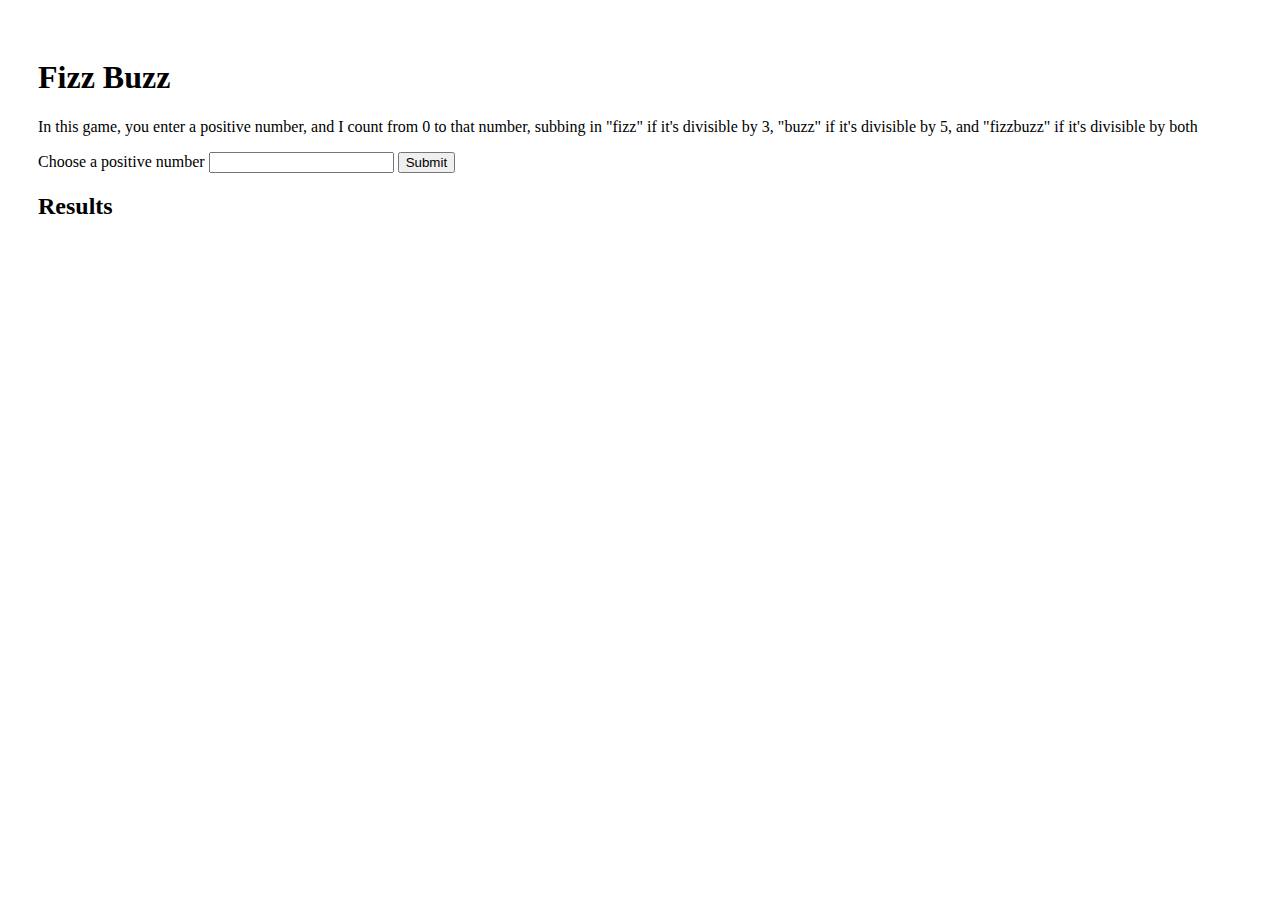
==== index-2.html @ 6936e545 "added return of fizzbuzz" ====
<!DOCTYPE html>
<html lang="en">
  <head>
    <meta charset="utf-8">
    <meta name="viewport" content="width=device-width">
    <title>fizzbuzz drill</title>
    <link rel="shortcut icon" href="#">
    <link href="index.css" rel="stylesheet" type="text/css" />
  </head>
  <body>
    <main>
      <h1>Fizz Buzz</h1>
      <section>
        <p>In this game, you enter a positive number, and I count from 0 to that number, subbing in "fizz" if it's divisible by 3, "buzz" if it's divisible by 5, and "fizzbuzz" if it's divisible by both</p>
        <form id="number-chooser" action="/some-server-endpoint">
          <label for="number-choice">Choose a positive number</label>
          <input id="number-choice" name="number-choice" type="number" required />
          <button type="submit">Submit</button>
        </form>
      </section>
      <section>
        <h2>Results</h2>
        <div class="js-results"></div>
      </section>
    </main>
    <script src="https://code.jquery.com/jquery-3.2.1.min.js"></script>
    <script src="index.js"></script>
  </body>
</html>
---- index.css ----
* {
    box-sizing: border-box;
  }
  
  main {
    min-width: 250px;
    padding: 30px;
  }
  
  .hero {
    height: 200px;
    margin-bottom: 20px;
  }
  
  .hero img {
    height: 100%
  }
  
  
  .thumbnail {
    display: inline-block;
    cursor: pointer;
    height: 60px;
  }
  
  .thumbnail:hover {
    box-shadow: 5px 5px 5px gray;
  }
  
  /* .thumbnail  {
    max-height: 100%;
  } */
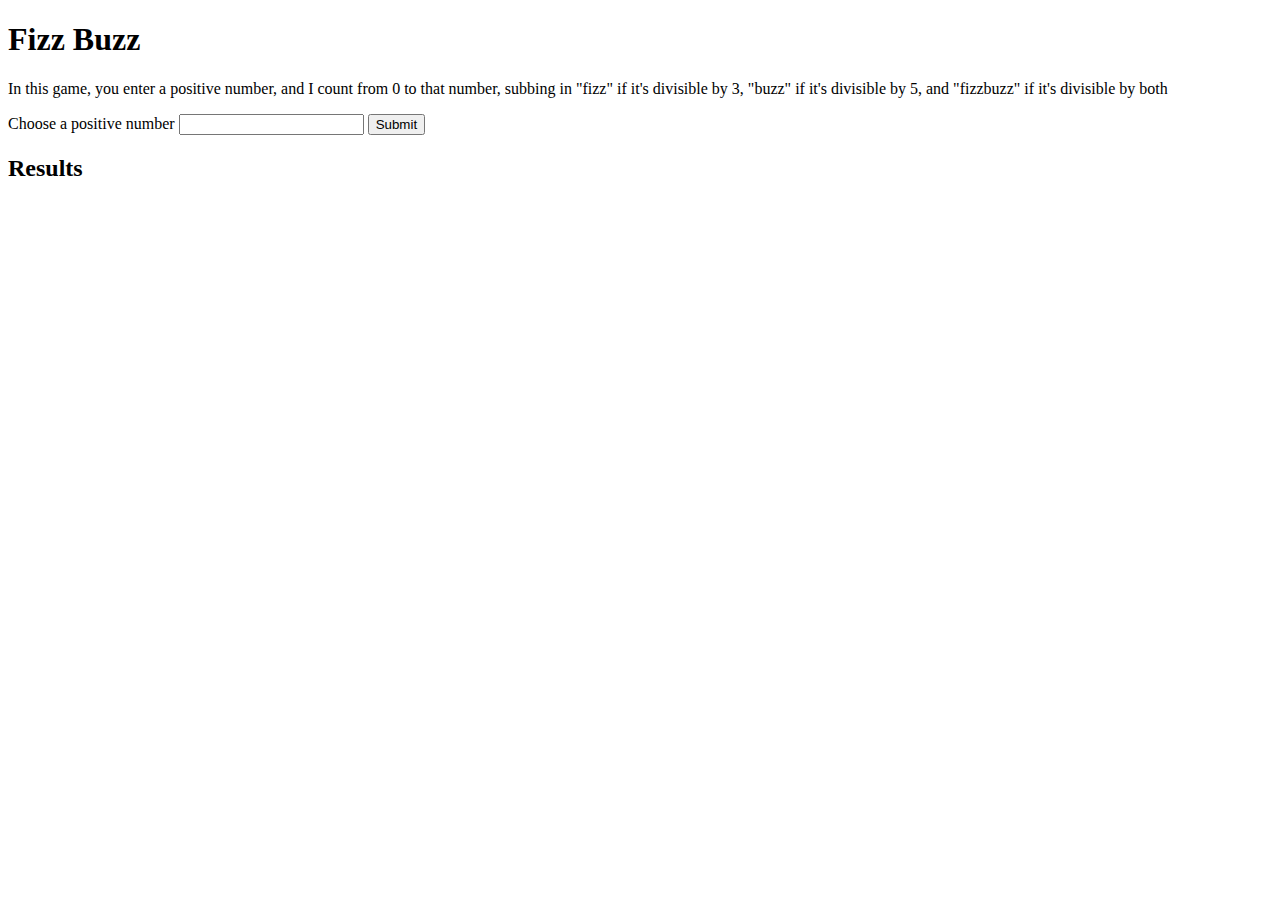
==== commit 807ea63e: "changed html to properly link with new filenames" ====
--- a/index-2.html
+++ b/index-2.html
@@ -5,7 +5,7 @@
     <meta name="viewport" content="width=device-width">
     <title>fizzbuzz drill</title>
     <link rel="shortcut icon" href="#">
-    <link href="index.css" rel="stylesheet" type="text/css" />
+    <link href="index2.css" rel="stylesheet" type="text/css" />
   </head>
   <body>
     <main>
@@ -24,6 +24,6 @@
       </section>
     </main>
     <script src="https://code.jquery.com/jquery-3.2.1.min.js"></script>
-    <script src="index.js"></script>
+    <script src="index2.js"></script>
   </body>
-</html>+</html>
